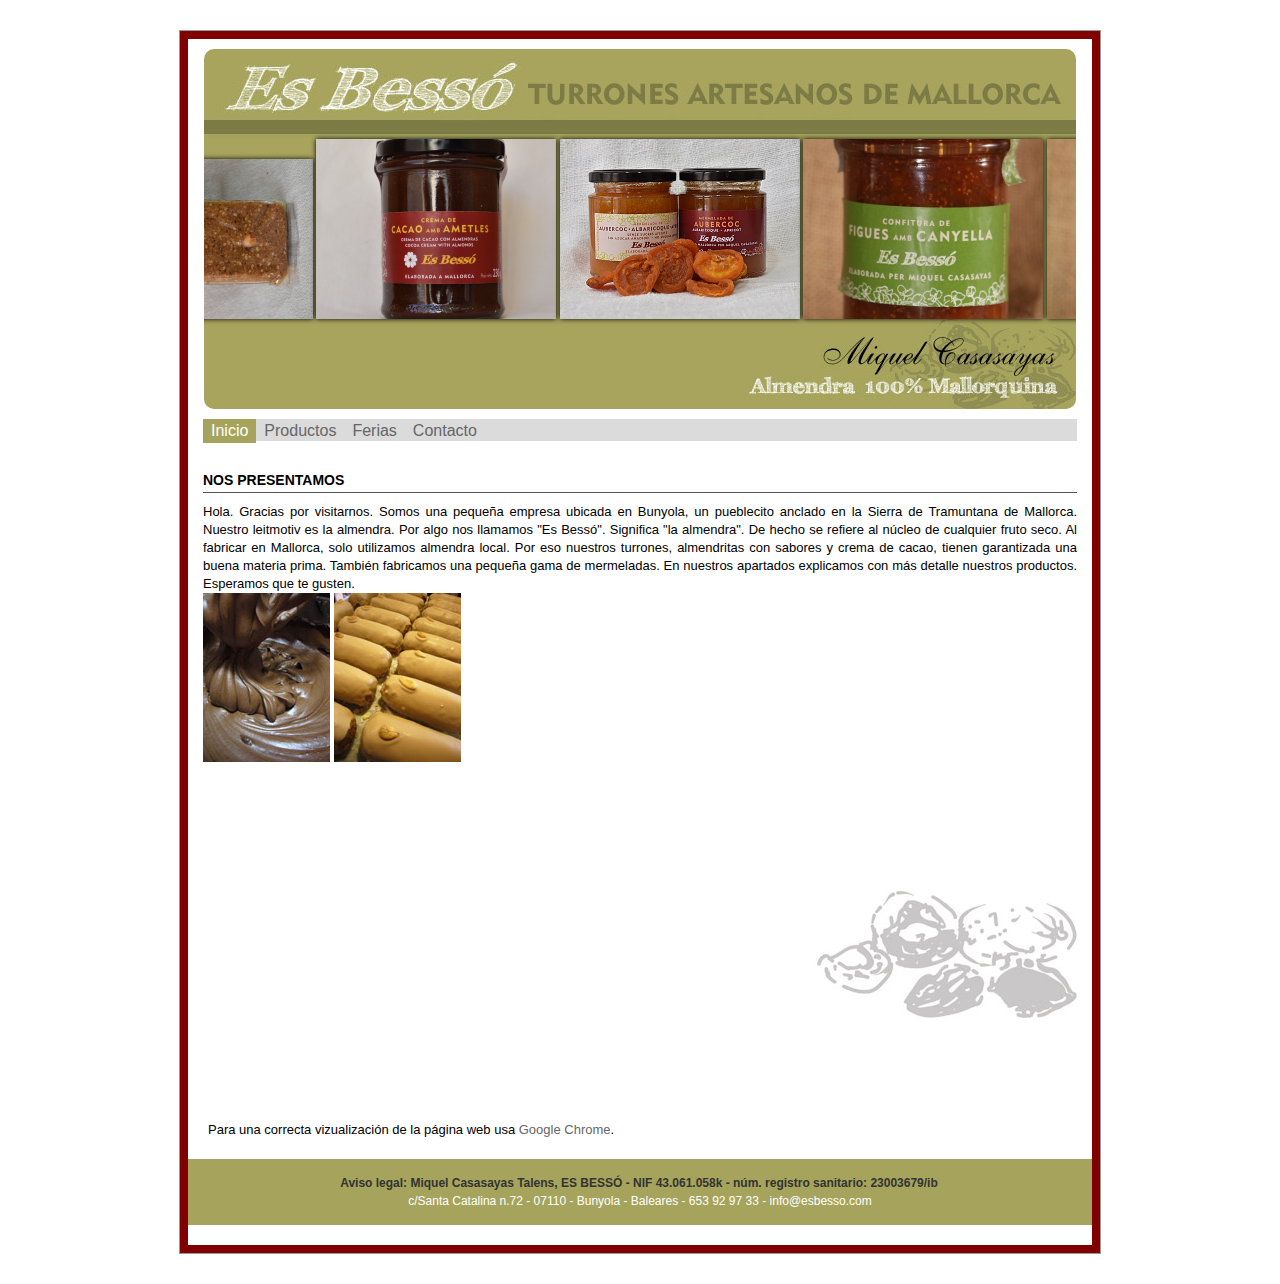
==== index.html @ 52f57dd1 "First version of web" ====
<!DOCTYPE html>
<html xmlns="http://www.w3.org/1999/xhtml">

<head>
    <meta http-equiv="Content-Type" content="text/html; charset=iso-8859-1" />
    <title>Es Bess&oacute;</title>
    <meta name="description" content="turrones mallorca; turrones; mallorca; turrones artesanos; turrones de mallorca; Es bess&oacute;; turrones Casasayas; mermeladas de mallorca; mermelades mallorca; confitures de mallorca; salsa de magrana."
    />
    <meta name="keywords" content="turrones, turrones mallorca, turrones artesanos, bunyola, mallorca, es bess&oacute;, turrones Casasayas, mermelades, mermeladas, mermelades, confitures, confituras, salsa de magrana"
    />
    <link rel="stylesheet" type="text/css" href="estilsbes.css" />
</head>

<body>
    <div id="cos">
        <div id="cos2">
            <div id="finestra-imatges">
                <div class="movimient">
                    <img class="i1" src="imatges/torro_almendra_sal_mini.jpg" alt="Almendra tostada sin sal" tabindex="1" />
                    <img class="i2" src="imatges/torro_trufa_belga_mini.jpg" alt="Trufa Belga con az&uuacute;car" tabindex="1" />
                    <img class="i3" src="imatges/torro_trufa_gin_mini.jpg" alt="Trufa Belga con Ginebra" tabindex="1" />
                    <img class="i4" src="imatges/torro_coco_mini.jpg" alt="Turr&oacute;n coco" tabindex="1" />
                    <img class="i5" src="imatges/torro_trufa_naranja_mini.jpg" alt="Trufa Belga con naranja" tabindex="1" />
                    <img class="i6" src="imatges/torro_ametla_taronja_mini.jpg" alt="Turr&oacute;n almendra con naranja" tabindex="1" />
                    <img class="i7" src="imatges/torro_iema_mini.jpg" alt="Yema tostada" tabindex="1" />
                    <img class="i8" src="imatges/torro_variat.png" alt="Variedad de turrones" tabindex="1" />
                    <img class="i9" src="imatges/torro_avellana_mini.jpg" alt="Avellana con s&eacute;samo" tabindex="1" />
                    <img class="i10" src="imatges/crema_cacao.jpg" alt="Crema de cacao" tabindex="1" />
                    <img class="i11" src="imatges/mer_aubercoc.jpg" alt="Mermelada albaricoque" tabindex="1" />
                    <img class="i12" src="imatges/mer_confit_figues_can.jpg" alt="Mermelada Higos con canela" tabindex="1" />
                    <img class="i13" src="imatges/mer_figues_cacao.jpg" alt="Mermelada de higos con cacao" tabindex="1" />
                    <img class="i14" src="imatges/mer_taronja.jpg" alt="Mermelada de naranja" tabindex="1" />
                    <img class="i15" src="imatges/crema_cacao.jpg" alt="Crema de cacao" tabindex="1" />
                    <img class="i16" src="imatges/torro_almendra_sal_mini.jpg" alt="Almendra tostada sin sal" tabindex="1" />
                    <img class="i17" src="imatges/torro_trufa_belga_mini.jpg" alt="Trufa Belga con az&uuacute;car" tabindex="1" />
                    <img class="i18" src="imatges/torro_iema_mini.jpg" alt="Yema tostada" tabindex="1" />
                    <img class="i19" src="imatges/crema_cacao.jpg" alt="Crema de cacao" tabindex="1" />
                    <img class="i20" src="imatges/torro_avellana_mini.jpg" alt="Avellana con s&eacute;samo" tabindex="1" />
                    <img class="i21" src="imatges/crema_cacao.jpg" alt="Crema de cacao" tabindex="1" />
                </div>
            </div>
            <div id="nav">
                <ul>
                    <li><a href="inicio.html" class="navs">Inicio</a></li>
                    <li><a href="productos.html">Productos</a></li>
                    <li><a href="fires.html">Ferias</a></li>
                    <li><a href="contacto.html">Contacto</a></li>
                </ul>
            </div>
            <div id="contingut-cnt">
                    <h1>NOS PRESENTAMOS</h1>
                    <p>
                        Hola. Gracias por visitarnos. Somos una peque&ntilde;a empresa ubicada en Bunyola, un pueblecito anclado en la Sierra de Tramuntana de Mallorca. 
                        Nuestro leitmotiv es la almendra. Por algo nos llamamos "Es Bess&oacute;". Significa "la almendra". De hecho se refiere al n&uacute;cleo de 
                        cualquier fruto seco. Al fabricar en Mallorca, solo utilizamos almendra local. Por eso nuestros turrones, almendritas con sabores y crema de cacao, 
                        tienen garantizada una buena materia prima. Tambi&eacute;n fabricamos una peque&ntilde;a gama de mermeladas. En nuestros apartados explicamos 
                        con m&aacute;s detalle nuestros productos. Esperamos que te gusten.
                    </p>
                    <img src="imatges/edit4.jpg" />
                    <img src="imatges/edit5.jpg" />
            </div>
            <div id="info">
                <p>Para una correcta vizualizaci&oacute;n de la p&aacute;gina web usa
                    <a href="https://www.google.com/intl/es/chrome/browser/?hl=es">Google Chrome</a>.</p>
            </div>

            <div id="peu">
                <p>
                    <span>Aviso legal: Miquel Casasayas Talens, ES BESS&Oacute; - NIF 43.061.058k - n&uacute;m. registro sanitario:
                        23003679/ib
                    </span>
                </p>
                <p>c/Santa Catalina n.72 - 07110 - Bunyola - Baleares - 653 92 97 33 - info@esbesso.com</p>
            </div>

    </div>

</body>

</html>
---- estilsbes.css ----
/* CSS Document */
/*-- COLORES WEB ES BESS� --*/
/* color verde: #A6A45C 
   color rojo teja: #800000 */

/*--RESET UNIVERSAL--*/
* {
    margin: 0;
    padding: 0;
}
/*--FONS DE PANTALLA--*/
body {
    /*background: no-repeat #800000;*/
    background-image: url(imatges/DSC_0004.JPG);
    background-size: 100%;
}

body {
    font-family: Segoe print,Tahoma,Verdana,Helvetica,sans-serif;
    font-size: 13px;
    text-align: justify;
    line-height: 18px;
}

span {
    font-weight: bold;
    margin-right: 2px;
}

a {
    color: #666;
    text-decoration: none;
}

h1 {
    font-family: Tahoma,Verdana,Helvetica,sans-serif;
    font-weight: bold;
    font-size: 14px;
    color: #000000;
    padding: 0 0 3px 0;
    border-bottom: 1px solid #555;
    margin: 0 0 10px 0;
    text-align: left;
}

h2 {
    font-family: Georgia,Times,serif;
    font-weight: bold;
    font-size: 14px;
    color: #009900;
    padding: 0 0 3px 0;
    margin: 0 0 10px 0;
    text-align: left;
}

h3 {
    font-family: Segoe print;
    font-size: 14px;
    text-align: justify;
    line-height: 18px;
    color: #333333;
}

h4 {
    font-family: Tahoma,Verdana,Helvetica,sans-serif;
    font-size: 15px;
    font-weight: normal;
    text-align: justify;
    line-height: 18px;
    color: #0033CC;
}

h5 {
    margin-top: 50px;
    font-family: Segoe print;
    font-size: 14px;
    text-align: justify;
    line-height: 18px;
    color: #333333;
}

h6 {
    font-family: Segoe print;
    font-size: 16px;
    text-align: justify;
    line-height: 18px;
    color: #333333;
}

#cap {
    width: 872px;
    height: 360px;
    position: relative;
    margin: 10px auto;
    background-image: url(imatges/bnr14c.jpg);
    overflow: hidden;
}
/*--FINESTRA INFORMATIVA DE SES FIRES--*/
#ferias {
    width: 900px;
    margin: 0px auto;
    padding: 20px;
}

    #ferias p {
        font-family: Tahoma,Verdana,Helvetica,sans-serif;
        color: #333;
        font-size: 14px;
    }

/*--MEN� IDIOMES--*/
#idiomes {
    width: 920px;
    height: 22px;
    margin: 20px;
    margin-bottom: 2px;
}

    #idiomes a {
        float: left;
        text-decoration: none;
        text-align: center;
        padding: 2px;
        font-family: Segoe print,Tahoma,Verdana,Helvetica,sans-serif;
        font-size: 16px;
        margin-top: 0px;
        margin-right: 5px;
        color: #444;
        margin-bottom: 1px;
    }

        #idiomes a:hover {
            float: left;
            text-decoration: none;
            text-align: center;
            padding: 2px;
            margin-top: 0px;
            color: #A6A45C;
            margin-bottom: 1px;
        }

/*--COS DE LA P�GINA(PART CENTRAL)--*/
#cos {
    width: 920px;
    margin: 30px auto 30px auto;
    border: 1px solid #999;
    background-color: #800000;
}

#cos2 {
    border: 8px solid #800000;
    background-color: #FFF;
}

/*--NAVEGADOR DELS MEN�S--*/
#nav {
    height: 22px;
    margin: 15px;
    margin-top: 2px;
    background: #DBDBDB;
}

    #nav, #nav ul, #nav li, #nav a {
        padding: 0;
        list-style-type: none;
    }

        #nav li {
            float: left;
            display: block;
            border-right: 0px solid #ccc;
            font-family: Verdana, Arial, Helvetica, sans-serif;
            font-size: 16px;
            text-decoration: none;
        }

        #nav a {
            display: block;
            float: left;
            padding: 3px 8px;
            margin: 0;
            text-decoration: none;
        }

            #nav a:hover {
                display: block;
                float: left;
                padding: 3px 8px;
                color: #666;
                text-decoration: underline;
            }

.navs {
    display: block;
    float: left;
    padding: 3px 8px;
    color: #fff;
    background-color: #A6A45C;
}

#nav a:hover.navs {
    display: block;
    float: left;
    padding: 3px 8px;
    color: #fff;
    background-color: #A6A45C;
}


/*--INFORMACI� I FOTOS DE LA WEB--*/
#contingut {
    height: 1500px;
    margin: 15px;
    margin-top: 30px;
    margin-bottom: 0px;
    display: block;
}

#contingut-cnt {
    height: 550px;
    background-image: url(imatges/bg-cnt2.jpg);
    margin: 15px;
    margin-top: 30px;
    margin-bottom: 0px;
    display: block;
}

#esquerra {
    float: left;
    width: 400px;
}

    #esquerra img {
        margin: 7px;
        margin-left: 38px;
        margin-bottom: 20px;
        padding: 0px;
        border: dotted 1px #000000;
    }

#dreta {
    float: left;
    width: 400px;
    margin-left: 32px;
}

.margen {
    margin: 15px;
}

/*--SECCI� DE LA P�G. DE CONTACTE--*/
#contacte-es {
    float: left;
    width: 567px;
    margin-left: 80px;
    margin-top: 30px;
}

    #contacte-es img {
        margin: 13px;
        margin-left: 0px;
        margin-top: 30px;
    }

#contacte-dr {
    float: left;
    width: 275px;
    height: 400px;
    margin-left: -70px;
    margin-top: 15px;
}

#contacte img {
    margin: 7px;
    margin-bottom: 25px;
}

/*--PEU DE P�GINA--*/
#peu {
    width: 100%;
    background: #A6A45C;
    margin: 0px auto 20px auto;
    padding: 15px 0;
}

    #peu p {
        font-family: Tahoma,Verdana,Helvetica,sans-serif;
        font-size: 12px;
        color: #FFF;
        text-align: center;
    }

    #peu span {
        color: #333333;
        font-weight: bold;
    }

/*--TRAMPES AMB FORMA DE CLASSES--*/
.buit {
    width: 920px;
    height: 40px;
}

.buit2 {
    width: 920px;
    height: 10px;
}

.buit3 {
    height: 150px;
}

.vacio {
    width: 920px;
    height: 10px;
}

.vacio2 {
    width: 920px;
    height: 7px;
}

.subline {
    border-bottom: 1px solid #555;
    margin-top: 25px;
}

.topline {
    border-bottom: 1px solid #555;
    margin-top: 0px;
}

/*--INFO--*/
#info {
    width: 900px;
    margin: 0px auto;
    padding: 20px;
    padding-top: 100px;
}

/*--GALERIA DE IMATGES--*/
#finestra-imatges {
    width: 872px;
    height: 360px;
    position: relative;
    margin: 10px auto;
    background-image: url(imatges/bnimatges14.jpg);
    overflow: hidden;
    /*border-radius*/
    border-radius: 10px;
    -moz-border-radius: 10px;
    -webkit-border-radius: 10px;
}

#finestra-imatgesmer {
    width: 872px;
    height: 360px;
    position: relative;
    margin: 10px auto;
    background-image: url(imatges/bnimatges8.jpg);
    overflow: hidden;
    /*border-radius*/
    border-radius: 10px;
    -moz-border-radius: 10px;
    -webkit-border-radius: 10px;
}

.movimient {
    width: 8500px;
    position: absolute;
    top: 20px;
    right: -2160px;
    height: 320px;
    text-align: right;
}

    .movimient img {
        display: inline-block;
        width: 240px;
        margin: 70px 0 0 0;
        cursor: pointer;
        -o-box-shadow: 0px 0px 5px rgba(0, 0, 0, 1);
        -ms-box-shadow: 0px 0px 5px rgba(0, 0, 0, 1);
        -moz-box-shadow: 0px 0px 5px rgba(0, 0, 0, 1);
        -webkit-box-shadow: 0px 0px 5px rgba(0, 0, 0, 1);
        box-shadow: 0px 0px 5px rgba(0, 0, 0, 1);
        -webkit-transition: 5s;
        -moz-transition: 5s;
        -ms-transition: 5s;
        -o-transition: 5s;
        transition: 5s;
    }

        .movimient img:focus {
            width: 480px;
            margin-left: -60px;
            margin-right: 60px;
            margin-bottom: -80px;
            margin-top: 0;
            position: relative;
            z-index: 100;
            opacity: 1;
            outline: 0;
            -o-box-shadow: 0px 0px 15px rgba(0, 0, 0, 0.8);
            -ms-box-shadow: 0px 0px 15px rgba(0, 0, 0, 0.8);
            -moz-box-shadow: 0px 0px 15px rgba(0, 0, 0, 0.8);
            -webkit-box-shadow: 0px 0px 15px rgba(0, 0, 0, 0.8);
            box-shadow: 0px 0px 15px rgba(0, 0, 0, 0.8);
        }

    .movimient .i1:focus ~ img.i21 {
        margin-right: -2460px;
    }

    .movimient .i2:focus ~ img.i21 {
        margin-right: -2220px;
    }

    .movimient .i3:focus ~ img.i21 {
        margin-right: -1980px;
    }

    .movimient .i4:focus ~ img.i21 {
        margin-right: -1740px;
    }

    .movimient .i5:focus ~ img.i21 {
        margin-right: -1500px;
    }

    .movimient .i6:focus ~ img.i21 {
        margin-right: -1260px;
    }

    .movimient .i7:focus ~ img.i21 {
        margin-right: -1020px;
    }

    .movimient .i8:focus ~ img.i21 {
        margin-right: -780px;
    }

    .movimient .i9:focus ~ img.i21 {
        margin-right: -540px;
    }

    .movimient .i10:focus ~ img.i21 {
        margin-right: -300px;
    }

    .movimient .i11:focus ~ img.i21 {
        margin-right: -60px;
    }

    .movimient .i12:focus ~ img.i21 {
        margin-right: 180px;
    }

    .movimient .i13:focus ~ img.i21 {
        margin-right: 420px;
    }

    .movimient .i14:focus ~ img.i21 {
        margin-right: 660px;
    }

    .movimient .i15:focus ~ img.i21 {
        margin-right: 900px;
    }

    .movimient .i16:focus ~ img.i21 {
        margin-right: 1140px;
    }

    .movimient .i17:focus ~ img.i21 {
        margin-right: 1380px;
    }

    .movimient .i18:focus ~ img.i21 {
        margin-right: 1620px;
    }

    .movimient .i19:focus ~ img.i21 {
        margin-right: 1860px;
    }

    .movimient .i20:focus ~ img.i21 {
        margin-right: 2100px;
    }

    .movimient .i21:focus {
        margin-right: 2280px;
    }


/*--MOVIMENT PER IMATGES PER SA P�GINA D'ANGLES--*/
#finestra-imatges2 {
    width: 872px;
    height: 360px;
    position: relative;
    margin: 10px auto;
    background-image: url(imatges/bnimatges3.jpg);
    overflow: hidden;
    /*border-radius*/
    border-radius: 10px;
    -moz-border-radius: 10px;
    -webkit-border-radius: 10px;
}

.movimient2 {
    width: 8500px;
    position: absolute;
    top: 20px;
    right: -2160px;
    height: 320px;
    text-align: right;
}

    .movimient2 img {
        display: inline-block;
        width: 240px;
        margin: 70px 0 0 0;
        cursor: pointer;
        -o-box-shadow: 0px 0px 5px rgba(0, 0, 0, 1);
        -ms-box-shadow: 0px 0px 5px rgba(0, 0, 0, 1);
        -moz-box-shadow: 0px 0px 5px rgba(0, 0, 0, 1);
        -webkit-box-shadow: 0px 0px 5px rgba(0, 0, 0, 1);
        box-shadow: 0px 0px 5px rgba(0, 0, 0, 1);
        -webkit-transition: 5s;
        -ms-transition: 5s;
        -moz-transition: 5s;
        -o-transition: 5s;
        transition: 5s;
    }

        .movimient2 img:focus {
            width: 480px;
            margin-left: -60px;
            margin-right: 60px;
            margin-bottom: -80px;
            margin-top: 0;
            position: relative;
            z-index: 100;
            opacity: 1;
            outline: 0;
            -o-box-shadow: 0px 0px 15px rgba(0, 0, 0, 0.8);
            -ms-box-shadow: 0px 0px 15px rgba(0, 0, 0, 0.8);
            -moz-box-shadow: 0px 0px 15px rgba(0, 0, 0, 0.8);
            -webkit-box-shadow: 0px 0px 15px rgba(0, 0, 0, 0.8);
            box-shadow: 0px 0px 15px rgba(0, 0, 0, 0.8);
        }

    .movimient2 .i1:focus ~ img.i21 {
        margin-right: -2460px;
    }

    .movimient2 .i2:focus ~ img.i21 {
        margin-right: -2220px;
    }

    .movimient2 .i3:focus ~ img.i21 {
        margin-right: -1980px;
    }

    .movimient2 .i4:focus ~ img.i21 {
        margin-right: -1740px;
    }

    .movimient2 .i5:focus ~ img.i21 {
        margin-right: -1500px;
    }

    .movimient2 .i6:focus ~ img.i21 {
        margin-right: -1260px;
    }

    .movimient2 .i7:focus ~ img.i21 {
        margin-right: -1020px;
    }

    .movimient2 .i8:focus ~ img.i21 {
        margin-right: -780px;
    }

    .movimient2 .i9:focus ~ img.i21 {
        margin-right: -540px;
    }

    .movimient2 .i10:focus ~ img.i21 {
        margin-right: -300px;
    }

    .movimient2 .i11:focus ~ img.i21 {
        margin-right: -60px;
    }

    .movimient2 .i12:focus ~ img.i21 {
        margin-right: 180px;
    }

    .movimient2 .i13:focus ~ img.i21 {
        margin-right: 420px;
    }

    .movimient2 .i14:focus ~ img.i21 {
        margin-right: 660px;
    }

    .movimient2 .i15:focus ~ img.i21 {
        margin-right: 900px;
    }

    .movimient2 .i16:focus ~ img.i21 {
        margin-right: 1140px;
    }

    .movimient2 .i17:focus ~ img.i21 {
        margin-right: 1380px;
    }

    .movimient2 .i18:focus ~ img.i21 {
        margin-right: 1620px;
    }

    .movimient2 .i19:focus ~ img.i21 {
        margin-right: 1860px;
    }

    .movimient2 .i20:focus ~ img.i21 {
        margin-right: 2100px;
    }

    .movimient2 .i21:focus {
        margin-right: 2280px;
    }
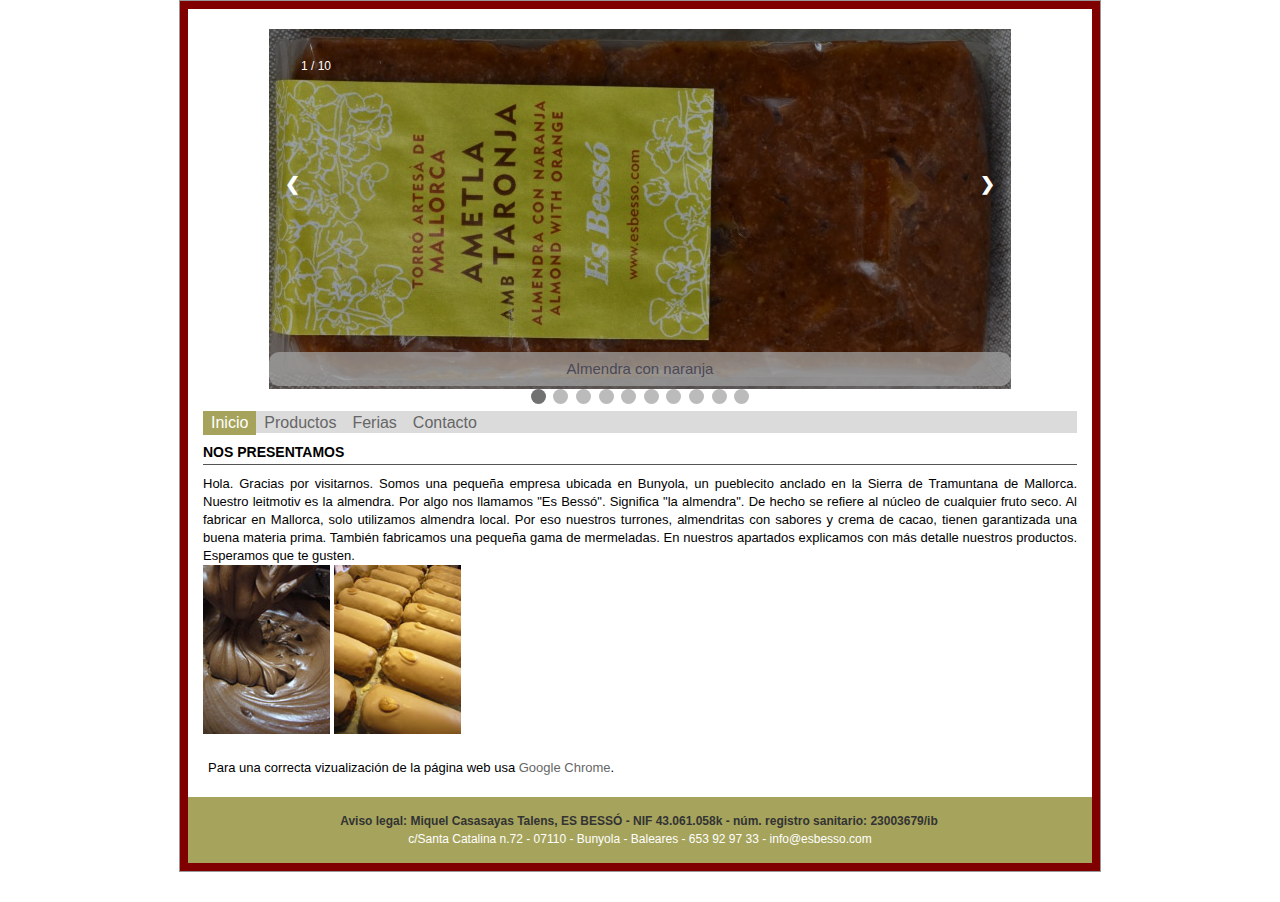
==== commit f94df3e3: "Modified index page. Droped unused images. Added new images. Added slideshow." ====
--- a/index.html
+++ b/index.html
@@ -14,34 +14,75 @@
 <body>
     <div id="cos">
         <div id="cos2">
-            <div id="finestra-imatges">
-                <div class="movimient">
-                    <img class="i1" src="imatges/torro_almendra_sal_mini.jpg" alt="Almendra tostada sin sal" tabindex="1" />
-                    <img class="i2" src="imatges/torro_trufa_belga_mini.jpg" alt="Trufa Belga con az&uuacute;car" tabindex="1" />
-                    <img class="i3" src="imatges/torro_trufa_gin_mini.jpg" alt="Trufa Belga con Ginebra" tabindex="1" />
-                    <img class="i4" src="imatges/torro_coco_mini.jpg" alt="Turr&oacute;n coco" tabindex="1" />
-                    <img class="i5" src="imatges/torro_trufa_naranja_mini.jpg" alt="Trufa Belga con naranja" tabindex="1" />
-                    <img class="i6" src="imatges/torro_ametla_taronja_mini.jpg" alt="Turr&oacute;n almendra con naranja" tabindex="1" />
-                    <img class="i7" src="imatges/torro_iema_mini.jpg" alt="Yema tostada" tabindex="1" />
-                    <img class="i8" src="imatges/torro_variat.png" alt="Variedad de turrones" tabindex="1" />
-                    <img class="i9" src="imatges/torro_avellana_mini.jpg" alt="Avellana con s&eacute;samo" tabindex="1" />
-                    <img class="i10" src="imatges/crema_cacao.jpg" alt="Crema de cacao" tabindex="1" />
-                    <img class="i11" src="imatges/mer_aubercoc.jpg" alt="Mermelada albaricoque" tabindex="1" />
-                    <img class="i12" src="imatges/mer_confit_figues_can.jpg" alt="Mermelada Higos con canela" tabindex="1" />
-                    <img class="i13" src="imatges/mer_figues_cacao.jpg" alt="Mermelada de higos con cacao" tabindex="1" />
-                    <img class="i14" src="imatges/mer_taronja.jpg" alt="Mermelada de naranja" tabindex="1" />
-                    <img class="i15" src="imatges/crema_cacao.jpg" alt="Crema de cacao" tabindex="1" />
-                    <img class="i16" src="imatges/torro_almendra_sal_mini.jpg" alt="Almendra tostada sin sal" tabindex="1" />
-                    <img class="i17" src="imatges/torro_trufa_belga_mini.jpg" alt="Trufa Belga con az&uuacute;car" tabindex="1" />
-                    <img class="i18" src="imatges/torro_iema_mini.jpg" alt="Yema tostada" tabindex="1" />
-                    <img class="i19" src="imatges/crema_cacao.jpg" alt="Crema de cacao" tabindex="1" />
-                    <img class="i20" src="imatges/torro_avellana_mini.jpg" alt="Avellana con s&eacute;samo" tabindex="1" />
-                    <img class="i21" src="imatges/crema_cacao.jpg" alt="Crema de cacao" tabindex="1" />
+            <div class="slideshow-container">
+                <div class="mySlides fade">
+                    <div class="numbertext">1 / 10</div>
+                    <img src="imatges/torro_ametla_taronja_web.jpg" alt="Almendra con naranja" />
+                    <div class="text">Almendra con naranja</div>
+                </div>
+                <div class="mySlides fade">
+                    <div class="numbertext">2 / 10</div>
+                    <img src="imatges/torro_ametla_torrada_web.jpg" alt="Almendra tostada" />
+                    <div class="text">Almendra tostada</div>
+                </div>
+                <div class="mySlides fade">
+                    <div class="numbertext">3 / 10</div>
+                    <img src="imatges/torro_ametla_web.jpg" alt="Almendra" />
+                    <div class="text">Almendra</div>
+                </div>
+                <div class="mySlides fade">
+                    <div class="numbertext">4 / 10</div>
+                    <img src="imatges/torro_anous_xocolata_web.jpg" alt="Nueces con chocolate" />
+                    <div class="text">Nueces con chocolate</div>
+                </div>
+                <div class="mySlides fade">
+                    <div class="numbertext">5 / 10</div>
+                    <img src="imatges/torro_avellana_sesam_web.jpg" alt="Avellana con s&eacute;samo" />
+                    <div class="text">Avellana con s&eacute;samo</div>
+                </div>
+                <div class="mySlides fade">
+                    <div class="numbertext">6 / 10</div>
+                    <img src="imatges/torro_avellana_sesam_xocolata_web.jpg" alt="Avellana con s&eacute;samo y chocolate" />
+                    <div class="text">Avellana con s&eacute;samo y chocolate</div>
+                </div>
+                <div class="mySlides fade">
+                    <div class="numbertext">7 / 10</div>
+                    <img src="imatges/torro_trufa_belga_web.jpg" alt="Trufa con chocolate belga" />
+                    <div class="text">Trufa con chocolate belga</div>
+                </div>
+                <div class="mySlides fade">
+                    <div class="numbertext">8 / 10</div>
+                    <img src="imatges/torro_trufa_gin_web.jpg" alt="Trufa con chocolate belga y Gin Xoriguer" />
+                    <div class="text">Trufa con chocolate belga y Gin Xoriguer</div>
+                </div>
+                <div class="mySlides fade">
+                    <div class="numbertext">9 / 10</div>
+                    <img src="imatges/torro_trufa_taronja_web.jpg" alt="Trufa con chocolate belga y naranja" />
+                    <div class="text">Trufa con chocolate belga y naranja</div>
+                </div>
+                <div class="mySlides fade">
+                    <div class="numbertext">10 / 10</div>
+                    <img src="imatges/torro_vermell_ou_web.jpg" alt="Yema tostada" />
+                    <div class="text">Yema tostada</div>
+                </div>
+                <a class="prev" onclick="plusSlides(-1)">&#10094;</a>
+                <a class="next" onclick="plusSlides(1)">&#10095;</a>
+                <div style="text-align: center">
+                    <span class="dot" onclick="currentSlide(1)"></span>
+                    <span class="dot" onclick="currentSlide(2)"></span>
+                    <span class="dot" onclick="currentSlide(3)"></span>
+                    <span class="dot" onclick="currentSlide(4)"></span>
+                    <span class="dot" onclick="currentSlide(5)"></span>
+                    <span class="dot" onclick="currentSlide(6)"></span>
+                    <span class="dot" onclick="currentSlide(7)"></span>
+                    <span class="dot" onclick="currentSlide(8)"></span>
+                    <span class="dot" onclick="currentSlide(9)"></span>
+                    <span class="dot" onclick="currentSlide(10)"></span>
                 </div>
             </div>
             <div id="nav">
                 <ul>
-                    <li><a href="inicio.html" class="navs">Inicio</a></li>
+                    <li><a href="indexs.html" class="navs">Inicio</a></li>
                     <li><a href="productos.html">Productos</a></li>
                     <li><a href="fires.html">Ferias</a></li>
                     <li><a href="contacto.html">Contacto</a></li>
@@ -63,6 +104,7 @@
                 <p>Para una correcta vizualizaci&oacute;n de la p&aacute;gina web usa
                     <a href="https://www.google.com/intl/es/chrome/browser/?hl=es">Google Chrome</a>.</p>
             </div>
+            <script src="sliderscript.js" type="text/javascript"></script>
 
             <div id="peu">
                 <p>
@@ -72,9 +114,8 @@
                 </p>
                 <p>c/Santa Catalina n.72 - 07110 - Bunyola - Baleares - 653 92 97 33 - info@esbesso.com</p>
             </div>
-
+        </div>
     </div>
-
 </body>
 
 </html>--- a/estilsbes.css
+++ b/estilsbes.css
@@ -142,7 +142,7 @@
 /*--COS DE LA P�GINA(PART CENTRAL)--*/
 #cos {
     width: 920px;
-    margin: 30px auto 30px auto;
+    margin: 0 auto 30px auto;
     border: 1px solid #999;
     background-color: #800000;
 }
@@ -158,6 +158,8 @@
     margin: 15px;
     margin-top: 2px;
     background: #DBDBDB;
+    position: relative;
+    top: 20px;
 }
 
     #nav, #nav ul, #nav li, #nav a {
@@ -217,7 +219,6 @@
 }
 
 #contingut-cnt {
-    height: 550px;
     background-image: url(imatges/bg-cnt2.jpg);
     margin: 15px;
     margin-top: 30px;
@@ -279,7 +280,6 @@
 #peu {
     width: 100%;
     background: #A6A45C;
-    margin: 0px auto 20px auto;
     padding: 15px 0;
 }
 
@@ -335,301 +335,100 @@
     width: 900px;
     margin: 0px auto;
     padding: 20px;
-    padding-top: 100px;
-}
-
-/*--GALERIA DE IMATGES--*/
-#finestra-imatges {
-    width: 872px;
-    height: 360px;
+}
+
+/* SLIDER */
+.slideshow-container {
+    top: 20px;
+    max-width: 742px;
     position: relative;
-    margin: 10px auto;
-    background-image: url(imatges/bnimatges14.jpg);
-    overflow: hidden;
-    /*border-radius*/
+    margin: auto;
+}
+
+.mini {
+    max-width: 480px;
+}
+
+.slideshow-container .prev, .slideshow-container .next {
+    cursor: pointer;
+    position: absolute;
+    top: 40%;
+    width: auto;
+    padding: 16px;
+    margin-top: -22px;
+    color: white;
+    font-weight: bold;
+    font-size: 18px;
+    transition: 0.6s ease;
+    border-radius: 0 3px 3px 0;
+}
+.slideshow-container .next {
+    right: 0;
+    border-radius: 3px 0 0 3px;
+}
+.slideshow-container .prev:hover, .slideshow-container .next:hover {
+  background-color: rgba(0,0,0,0.8);
+}
+.slideshow-container .dot {
+    cursor: pointer;
+    height: 15px;
+    width: 15px;
+    margin: 0 2px;
+    background-color: #bbb;
+    border-radius: 50%;
+    display: inline-block;
+    transition: background-color 0.6s ease;
+}
+.slideshow-container .active, .slideshow-container .dot:hover {
+  background-color: #717171;
+}
+.slideshow-container .mySlides,.slideshow-container .mySlidesTurron, .slideshow-container .mySlidesMermelada, .slideshow-container .mySlidesAlmendra {
+    display: none;
+}
+.slideshow-container .mySlides img, .slideshow-container .mySlidesTurron img, .slideshow-container .mySlidesMermelada img, .slideshow-container .mySlidesAlmendra img, .slideshow-container .mySlidesCrema img {
+    vertical-align: middle;
+}
+.slideshow-container .fade {
+    animation-name: fade;
+    animation-duration: 1.5s;
+    -webkit-animation-name: fade;
+    -webkit-animation-duration: 1.5s;
+    -moz-animation-name: fade;
+    -moz-animation-duration: 1.5s;
+}
+.slideshow-container .mySlides .numbertext,.slideshow-container .mySlidesTurron .numbertext,.slideshow-container .mySlidesMermelada .numbertext, .slideshow-container .mySlidesAlmendra .numbertext, .slideshow-container .mySlidesCrema .numbertext{
+    color: #fff;
+    font-size: 12px;
+    padding: 8px 12px;
+    position: absolute;
+    top: 20px;
+    left: 20px;
+}
+.slideshow-container .mySlides .text,.slideshow-container .mySlidesTurron .text,.slideshow-container .mySlidesMermelada .text, .slideshow-container .mySlidesAlmendra .text, .slideshow-container .mySlidesCrema .text {
+    top: 85%;
+    color: #494858;
+    background-color: rgba(161, 161, 161, .75);
+    font-size: 15px;
+    padding: 8px 12px;
+    width: 718px;
+    text-align: center;
+    position: absolute;
     border-radius: 10px;
     -moz-border-radius: 10px;
     -webkit-border-radius: 10px;
 }
-
-#finestra-imatgesmer {
-    width: 872px;
-    height: 360px;
-    position: relative;
-    margin: 10px auto;
-    background-image: url(imatges/bnimatges8.jpg);
-    overflow: hidden;
-    /*border-radius*/
-    border-radius: 10px;
-    -moz-border-radius: 10px;
-    -webkit-border-radius: 10px;
-}
-
-.movimient {
-    width: 8500px;
-    position: absolute;
-    top: 20px;
-    right: -2160px;
-    height: 320px;
-    text-align: right;
-}
-
-    .movimient img {
-        display: inline-block;
-        width: 240px;
-        margin: 70px 0 0 0;
-        cursor: pointer;
-        -o-box-shadow: 0px 0px 5px rgba(0, 0, 0, 1);
-        -ms-box-shadow: 0px 0px 5px rgba(0, 0, 0, 1);
-        -moz-box-shadow: 0px 0px 5px rgba(0, 0, 0, 1);
-        -webkit-box-shadow: 0px 0px 5px rgba(0, 0, 0, 1);
-        box-shadow: 0px 0px 5px rgba(0, 0, 0, 1);
-        -webkit-transition: 5s;
-        -moz-transition: 5s;
-        -ms-transition: 5s;
-        -o-transition: 5s;
-        transition: 5s;
-    }
-
-        .movimient img:focus {
-            width: 480px;
-            margin-left: -60px;
-            margin-right: 60px;
-            margin-bottom: -80px;
-            margin-top: 0;
-            position: relative;
-            z-index: 100;
-            opacity: 1;
-            outline: 0;
-            -o-box-shadow: 0px 0px 15px rgba(0, 0, 0, 0.8);
-            -ms-box-shadow: 0px 0px 15px rgba(0, 0, 0, 0.8);
-            -moz-box-shadow: 0px 0px 15px rgba(0, 0, 0, 0.8);
-            -webkit-box-shadow: 0px 0px 15px rgba(0, 0, 0, 0.8);
-            box-shadow: 0px 0px 15px rgba(0, 0, 0, 0.8);
-        }
-
-    .movimient .i1:focus ~ img.i21 {
-        margin-right: -2460px;
-    }
-
-    .movimient .i2:focus ~ img.i21 {
-        margin-right: -2220px;
-    }
-
-    .movimient .i3:focus ~ img.i21 {
-        margin-right: -1980px;
-    }
-
-    .movimient .i4:focus ~ img.i21 {
-        margin-right: -1740px;
-    }
-
-    .movimient .i5:focus ~ img.i21 {
-        margin-right: -1500px;
-    }
-
-    .movimient .i6:focus ~ img.i21 {
-        margin-right: -1260px;
-    }
-
-    .movimient .i7:focus ~ img.i21 {
-        margin-right: -1020px;
-    }
-
-    .movimient .i8:focus ~ img.i21 {
-        margin-right: -780px;
-    }
-
-    .movimient .i9:focus ~ img.i21 {
-        margin-right: -540px;
-    }
-
-    .movimient .i10:focus ~ img.i21 {
-        margin-right: -300px;
-    }
-
-    .movimient .i11:focus ~ img.i21 {
-        margin-right: -60px;
-    }
-
-    .movimient .i12:focus ~ img.i21 {
-        margin-right: 180px;
-    }
-
-    .movimient .i13:focus ~ img.i21 {
-        margin-right: 420px;
-    }
-
-    .movimient .i14:focus ~ img.i21 {
-        margin-right: 660px;
-    }
-
-    .movimient .i15:focus ~ img.i21 {
-        margin-right: 900px;
-    }
-
-    .movimient .i16:focus ~ img.i21 {
-        margin-right: 1140px;
-    }
-
-    .movimient .i17:focus ~ img.i21 {
-        margin-right: 1380px;
-    }
-
-    .movimient .i18:focus ~ img.i21 {
-        margin-right: 1620px;
-    }
-
-    .movimient .i19:focus ~ img.i21 {
-        margin-right: 1860px;
-    }
-
-    .movimient .i20:focus ~ img.i21 {
-        margin-right: 2100px;
-    }
-
-    .movimient .i21:focus {
-        margin-right: 2280px;
-    }
-
-
-/*--MOVIMENT PER IMATGES PER SA P�GINA D'ANGLES--*/
-#finestra-imatges2 {
-    width: 872px;
-    height: 360px;
-    position: relative;
-    margin: 10px auto;
-    background-image: url(imatges/bnimatges3.jpg);
-    overflow: hidden;
-    /*border-radius*/
-    border-radius: 10px;
-    -moz-border-radius: 10px;
-    -webkit-border-radius: 10px;
-}
-
-.movimient2 {
-    width: 8500px;
-    position: absolute;
-    top: 20px;
-    right: -2160px;
-    height: 320px;
-    text-align: right;
-}
-
-    .movimient2 img {
-        display: inline-block;
-        width: 240px;
-        margin: 70px 0 0 0;
-        cursor: pointer;
-        -o-box-shadow: 0px 0px 5px rgba(0, 0, 0, 1);
-        -ms-box-shadow: 0px 0px 5px rgba(0, 0, 0, 1);
-        -moz-box-shadow: 0px 0px 5px rgba(0, 0, 0, 1);
-        -webkit-box-shadow: 0px 0px 5px rgba(0, 0, 0, 1);
-        box-shadow: 0px 0px 5px rgba(0, 0, 0, 1);
-        -webkit-transition: 5s;
-        -ms-transition: 5s;
-        -moz-transition: 5s;
-        -o-transition: 5s;
-        transition: 5s;
-    }
-
-        .movimient2 img:focus {
-            width: 480px;
-            margin-left: -60px;
-            margin-right: 60px;
-            margin-bottom: -80px;
-            margin-top: 0;
-            position: relative;
-            z-index: 100;
-            opacity: 1;
-            outline: 0;
-            -o-box-shadow: 0px 0px 15px rgba(0, 0, 0, 0.8);
-            -ms-box-shadow: 0px 0px 15px rgba(0, 0, 0, 0.8);
-            -moz-box-shadow: 0px 0px 15px rgba(0, 0, 0, 0.8);
-            -webkit-box-shadow: 0px 0px 15px rgba(0, 0, 0, 0.8);
-            box-shadow: 0px 0px 15px rgba(0, 0, 0, 0.8);
-        }
-
-    .movimient2 .i1:focus ~ img.i21 {
-        margin-right: -2460px;
-    }
-
-    .movimient2 .i2:focus ~ img.i21 {
-        margin-right: -2220px;
-    }
-
-    .movimient2 .i3:focus ~ img.i21 {
-        margin-right: -1980px;
-    }
-
-    .movimient2 .i4:focus ~ img.i21 {
-        margin-right: -1740px;
-    }
-
-    .movimient2 .i5:focus ~ img.i21 {
-        margin-right: -1500px;
-    }
-
-    .movimient2 .i6:focus ~ img.i21 {
-        margin-right: -1260px;
-    }
-
-    .movimient2 .i7:focus ~ img.i21 {
-        margin-right: -1020px;
-    }
-
-    .movimient2 .i8:focus ~ img.i21 {
-        margin-right: -780px;
-    }
-
-    .movimient2 .i9:focus ~ img.i21 {
-        margin-right: -540px;
-    }
-
-    .movimient2 .i10:focus ~ img.i21 {
-        margin-right: -300px;
-    }
-
-    .movimient2 .i11:focus ~ img.i21 {
-        margin-right: -60px;
-    }
-
-    .movimient2 .i12:focus ~ img.i21 {
-        margin-right: 180px;
-    }
-
-    .movimient2 .i13:focus ~ img.i21 {
-        margin-right: 420px;
-    }
-
-    .movimient2 .i14:focus ~ img.i21 {
-        margin-right: 660px;
-    }
-
-    .movimient2 .i15:focus ~ img.i21 {
-        margin-right: 900px;
-    }
-
-    .movimient2 .i16:focus ~ img.i21 {
-        margin-right: 1140px;
-    }
-
-    .movimient2 .i17:focus ~ img.i21 {
-        margin-right: 1380px;
-    }
-
-    .movimient2 .i18:focus ~ img.i21 {
-        margin-right: 1620px;
-    }
-
-    .movimient2 .i19:focus ~ img.i21 {
-        margin-right: 1860px;
-    }
-
-    .movimient2 .i20:focus ~ img.i21 {
-        margin-right: 2100px;
-    }
-
-    .movimient2 .i21:focus {
-        margin-right: 2280px;
-    }
+@-moz-keyframes fade {
+    from { opacity: .4 }
+    to { opacity: 1 }
+}
+@keyframes fade {
+    from { opacity: .4 }
+    to { opacity: 1 }
+}
+@-webkit-keyframes fade {
+    from { opacity: .4 }
+    to { opacity: 1 }
+}
+@media only screen and (max-width: 300px) {
+    .prev, .next, .text { font-size: 11px }
+}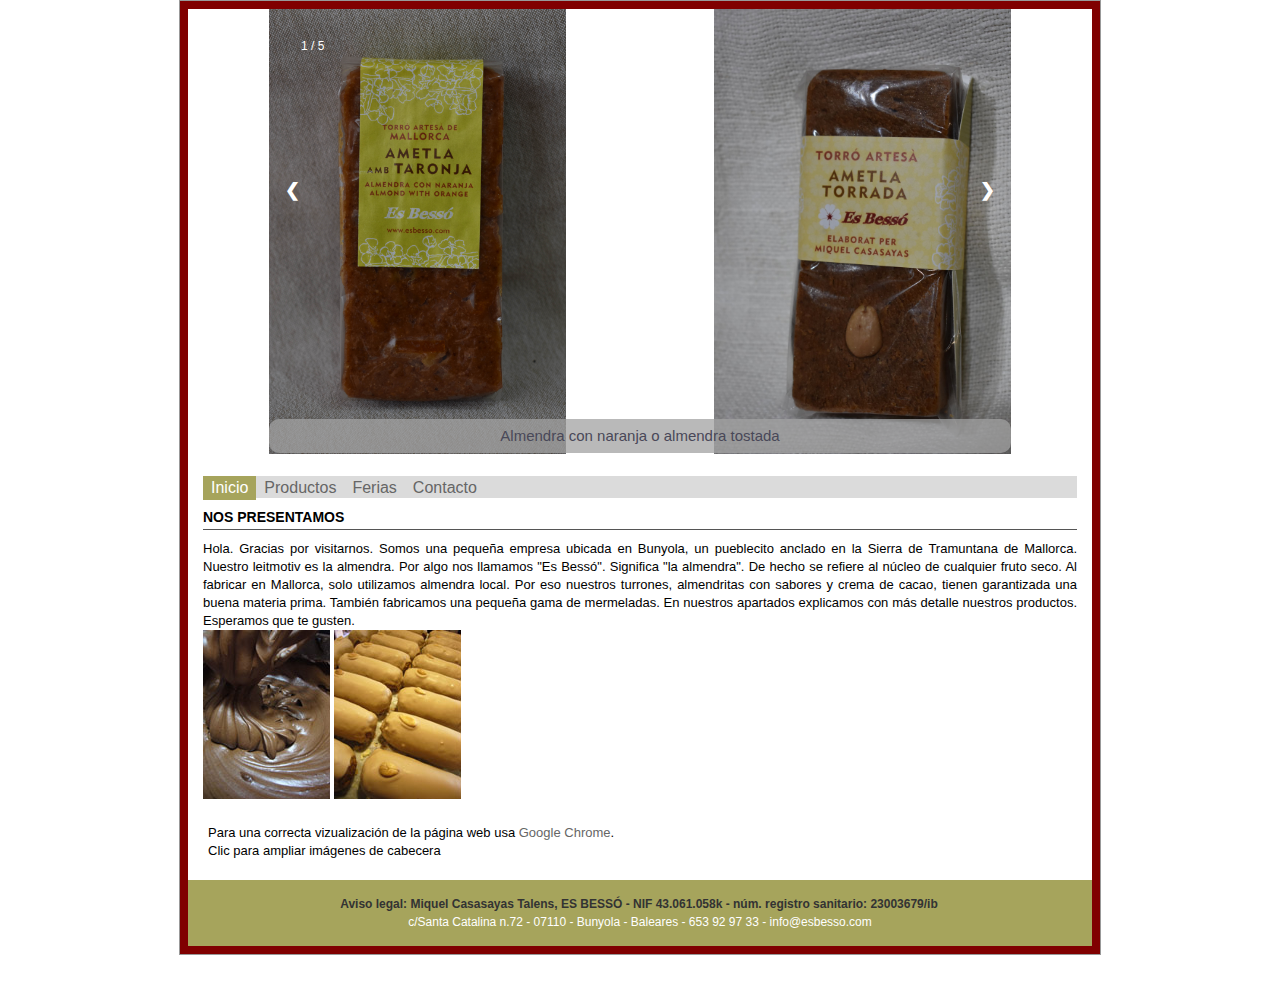
==== commit 6c5c0e2f: "Modified rest of pages." ====
--- a/index.html
+++ b/index.html
@@ -16,69 +16,43 @@
         <div id="cos2">
             <div class="slideshow-container">
                 <div class="mySlides fade">
-                    <div class="numbertext">1 / 10</div>
-                    <img src="imatges/torro_ametla_taronja_web.jpg" alt="Almendra con naranja" />
-                    <div class="text">Almendra con naranja</div>
+                    <div class="numbertext">1 / 5</div>
+                    <img src="imatges/torro_ametla_taronja_web.jpg" alt="Almendra con naranja" onclick="openImg(this);" style="width: 40%; height: 40%;" />
+                    <img src="imatges/torro_ametla_torrada_web.jpg" alt="Almendra tostada" onclick="openImg(this);" style="width: 40%; height: 40%; float: right;"/>
+                    <div class="text">Almendra con naranja o almendra tostada</div>
                 </div>
                 <div class="mySlides fade">
-                    <div class="numbertext">2 / 10</div>
-                    <img src="imatges/torro_ametla_torrada_web.jpg" alt="Almendra tostada" />
-                    <div class="text">Almendra tostada</div>
+                    <div class="numbertext">2 / 5</div>
+                    <img src="imatges/torro_ametla_web.jpg" alt="Almendra" onclick="openImg(this);" style="width: 40%; height: 40%;"/>
+                    <img src="imatges/torro_anous_xocolata_web.jpg" alt="Nueces con chocolate blanco" onclick="openImg(this);" style="width: 40%; height: 40%; float: right;"/>
+                    <div class="text">Almendra o nueces con chocolate blanco</div>
                 </div>
                 <div class="mySlides fade">
-                    <div class="numbertext">3 / 10</div>
-                    <img src="imatges/torro_ametla_web.jpg" alt="Almendra" />
-                    <div class="text">Almendra</div>
+                    <div class="numbertext">3 / 5</div>
+                    <img src="imatges/torro_avellana_sesam_web.jpg" alt="Avellana con s&eacute;samo" onclick="openImg(this);" style="width: 40%; height: 40%;"/>
+                    <img src="imatges/torro_avellana_sesam_xocolata_web.jpg" alt="Avellana con s&eacute;samo y chocolate blanco" onclick="openImg(this);" style="width: 40%; height: 40%; float: right;"/>
+                    <div class="text">Avellana con s&eacute;samo o avellana con s&eacute;samo y chocolate blanco</div>
                 </div>
                 <div class="mySlides fade">
-                    <div class="numbertext">4 / 10</div>
-                    <img src="imatges/torro_anous_xocolata_web.jpg" alt="Nueces con chocolate" />
-                    <div class="text">Nueces con chocolate</div>
+                    <div class="numbertext">4 / 5</div>
+                    <img src="imatges/torro_trufa_belga_web.jpg" alt="Trufa de chocolate belga" onclick="openImg(this);" style="width: 40%; height: 40%;"/>
+                    <img src="imatges/torro_trufa_gin_web.jpg" alt="Trufa de chocolate belga y Gin Xoriguer" onclick="openImg(this);" style="width: 40%; height: 40%; float: right;"/>
+                    <div class="text">Trufa de chocolate belga o trufa de chocolate belga y Gin Xoriguer</div>
                 </div>
                 <div class="mySlides fade">
-                    <div class="numbertext">5 / 10</div>
-                    <img src="imatges/torro_avellana_sesam_web.jpg" alt="Avellana con s&eacute;samo" />
-                    <div class="text">Avellana con s&eacute;samo</div>
-                </div>
-                <div class="mySlides fade">
-                    <div class="numbertext">6 / 10</div>
-                    <img src="imatges/torro_avellana_sesam_xocolata_web.jpg" alt="Avellana con s&eacute;samo y chocolate" />
-                    <div class="text">Avellana con s&eacute;samo y chocolate</div>
-                </div>
-                <div class="mySlides fade">
-                    <div class="numbertext">7 / 10</div>
-                    <img src="imatges/torro_trufa_belga_web.jpg" alt="Trufa con chocolate belga" />
-                    <div class="text">Trufa con chocolate belga</div>
-                </div>
-                <div class="mySlides fade">
-                    <div class="numbertext">8 / 10</div>
-                    <img src="imatges/torro_trufa_gin_web.jpg" alt="Trufa con chocolate belga y Gin Xoriguer" />
-                    <div class="text">Trufa con chocolate belga y Gin Xoriguer</div>
-                </div>
-                <div class="mySlides fade">
-                    <div class="numbertext">9 / 10</div>
-                    <img src="imatges/torro_trufa_taronja_web.jpg" alt="Trufa con chocolate belga y naranja" />
-                    <div class="text">Trufa con chocolate belga y naranja</div>
-                </div>
-                <div class="mySlides fade">
-                    <div class="numbertext">10 / 10</div>
-                    <img src="imatges/torro_vermell_ou_web.jpg" alt="Yema tostada" />
-                    <div class="text">Yema tostada</div>
+                    <div class="numbertext">5 / 5</div>
+                    <img src="imatges/torro_trufa_taronja_web.jpg" alt="Trufa de chocolate belga y naranja" onclick="openImg(this);" style="width: 40%; height: 40%;"/>
+                    <img src="imatges/torro_vermell_ou_web.jpg" alt="Yema tostada" onclick="openImg(this);" style="width: 40%; height: 40%; float: right;"/>
+                    <div class="text">Trufa de chocolate belga y naranja o Yema tostada</div>
                 </div>
                 <a class="prev" onclick="plusSlides(-1)">&#10094;</a>
                 <a class="next" onclick="plusSlides(1)">&#10095;</a>
-                <div style="text-align: center">
-                    <span class="dot" onclick="currentSlide(1)"></span>
-                    <span class="dot" onclick="currentSlide(2)"></span>
-                    <span class="dot" onclick="currentSlide(3)"></span>
-                    <span class="dot" onclick="currentSlide(4)"></span>
-                    <span class="dot" onclick="currentSlide(5)"></span>
-                    <span class="dot" onclick="currentSlide(6)"></span>
-                    <span class="dot" onclick="currentSlide(7)"></span>
-                    <span class="dot" onclick="currentSlide(8)"></span>
-                    <span class="dot" onclick="currentSlide(9)"></span>
-                    <span class="dot" onclick="currentSlide(10)"></span>
-                </div>
+            </div>
+            <!-- The Modal -->
+            <div id="myModal" class="modal">
+                <span class="close">&times;</span>
+                <img class="modal-content" id="img01">
+                <div id="caption"></div>
             </div>
             <div id="nav">
                 <ul>
@@ -102,7 +76,7 @@
             </div>
             <div id="info">
                 <p>Para una correcta vizualizaci&oacute;n de la p&aacute;gina web usa
-                    <a href="https://www.google.com/intl/es/chrome/browser/?hl=es">Google Chrome</a>.</p>
+                    <a href="https://www.google.com/intl/es/chrome/browser/?hl=es">Google Chrome</a>.<br>Clic para ampliar im&aacute;genes de cabecera</p>
             </div>
             <script src="sliderscript.js" type="text/javascript"></script>
 
--- a/estilsbes.css
+++ b/estilsbes.css
@@ -10,8 +10,6 @@
 }
 /*--FONS DE PANTALLA--*/
 body {
-    /*background: no-repeat #800000;*/
-    background-image: url(imatges/DSC_0004.JPG);
     background-size: 100%;
 }
 
@@ -339,7 +337,6 @@
 
 /* SLIDER */
 .slideshow-container {
-    top: 20px;
     max-width: 742px;
     position: relative;
     margin: auto;
@@ -405,7 +402,7 @@
     left: 20px;
 }
 .slideshow-container .mySlides .text,.slideshow-container .mySlidesTurron .text,.slideshow-container .mySlidesMermelada .text, .slideshow-container .mySlidesAlmendra .text, .slideshow-container .mySlidesCrema .text {
-    top: 85%;
+    top: 92%;
     color: #494858;
     background-color: rgba(161, 161, 161, .75);
     font-size: 15px;
@@ -431,4 +428,122 @@
 }
 @media only screen and (max-width: 300px) {
     .prev, .next, .text { font-size: 11px }
+}
+
+/* ACCORDION */
+.accordion {
+    color: #444;
+    cursor: pointer;
+    padding: 18px;
+    width: 100%;
+    text-align: left;
+    border: none;
+    outline: none;
+    transition: 0.4s;
+}
+
+.active, .accordion:hover {
+    background-color: #ccc;
+}
+
+.panel {
+    padding: 0 18px;
+    background-color: white;
+    display: none;
+    overflow: hidden;
+}
+
+.accordion:after {
+    content: '\02795'; /* Unicode character for "plus" sign (+) */
+    font-size: 13px;
+    color: #777;
+    float: right;
+    margin-left: 5px;
+}
+
+.active:after {
+    content: "\2796"; /* Unicode character for "minus" sign (-) */
+}
+
+/* Expanded images */
+/* The Modal (background) */
+.modal, .modalMermelada, .modalAlmendra {
+    display: none; /* Hidden by default */
+    position: fixed; /* Stay in place */
+    z-index: 1; /* Sit on top */
+    padding-top: 15px; /* Location of the box */
+    left: 0;
+    top: 0;
+    width: 100%; /* Full width */
+    height: 100%; /* Full height */
+    overflow: auto; /* Enable scroll if needed */
+    background-color: rgb(0,0,0); /* Fallback color */
+    background-color: rgba(0,0,0,0.9); /* Black w/ opacity */
+}
+
+/* Modal Content (image) */
+.modal-content, .modal-content-mermelada, .modal-content-almendra {
+    margin: auto;
+    display: block;
+    width: 80%;
+    max-width: 700px;
+}
+
+/* Caption of Modal Image */
+#caption, #captionMermelada, #captionAlmendra {
+    margin: auto;
+    display: block;
+    width: 80%;
+    max-width: 700px;
+    text-align: center;
+    color: #ccc;
+    padding: 10px 0;
+    height: 150px;
+}
+
+/* Add Animation */
+.modal-content, .modal-content-mermelada, .modal-content-almendra, #caption, #captionMermelada, #captionAlmendra {    
+    -webkit-animation-name: zoom;
+    -webkit-animation-duration: 0.6s;
+    animation-name: zoom;
+    animation-duration: 0.6s;
+}
+
+@-webkit-keyframes zoom {
+    from {-webkit-transform:scale(0)} 
+    to {-webkit-transform:scale(1)}
+}
+
+@keyframes zoom {
+    from {transform:scale(0)} 
+    to {transform:scale(1)}
+}
+
+/* The Close Button */
+.close,.closeMermelada, .closeAlmendra {
+    position: absolute;
+    top: 15px;
+    right: 35px;
+    color: #f1f1f1;
+    font-size: 40px;
+    font-weight: bold;
+    transition: 0.3s;
+}
+
+.close:hover,
+.close:focus,
+.closeMermelada:hover,
+.closeMermelada:focus,
+.closeAlmendra:hover,
+.closeAlmendra:focus{
+    color: #bbb;
+    text-decoration: none;
+    cursor: pointer;
+}
+
+/* 100% Image Width on Smaller Screens */
+@media only screen and (max-width: 700px){
+    .modal-content, .modal-content-almendra, .modal-content-mermelada {
+        width: 100%;
+    }
 }